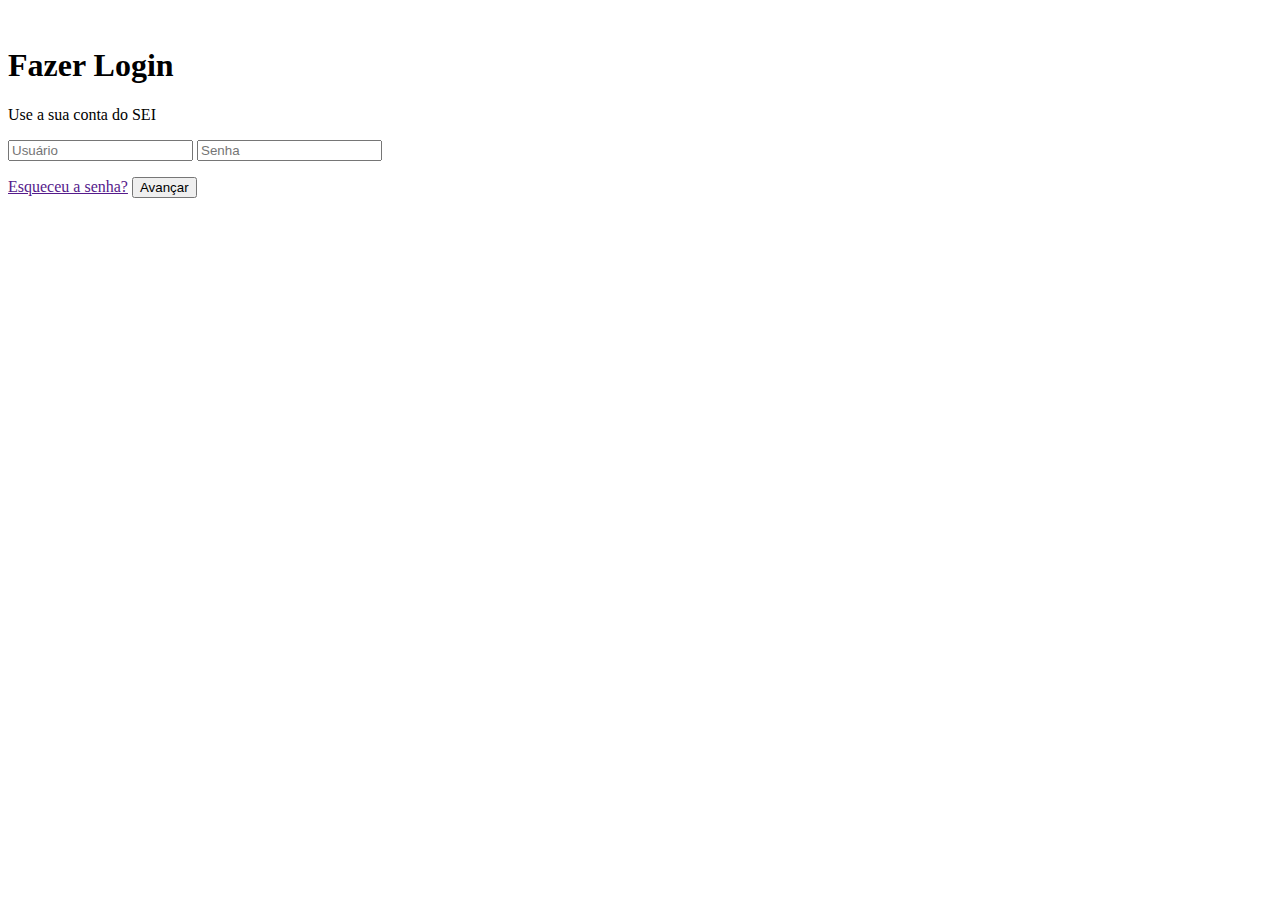
==== index.html @ dda2ad36 "Add files via upload" ====
<!DOCTYPE html>
<html lang="en">

<head>
  <meta charset="UTF-8" />
  <meta name="viewport" content="width=device-width, initial-scale=1.0" />
  <title>SEI - Login</title>
  <link rel="stylesheet" href="style.css">
  <link rel="stylesheet" href="../main.css">

</head>

<header>
  <nav><img id="senac-logo" src="https://logodownload.org/wp-content/uploads/2014/10/senac-logo-0.png" alt=""></nav>
</header>

<body>

<main>
  

  <div class="block">
    <div class="block-header">
      <h1>Fazer Login</h1>
      <p>Use a sua conta do SEI</p>
    </div>
  
    <div class="block-main">
      <input type="text" id="username" placeholder="Usuário"/>
      <input type="password" id="password" placeholder="Senha" />
    </div>
    
  
    <div class="block-footer">
      <p id="error"></p>

      <div class="block-footer-footer">
        <a href="">Esqueceu a senha?</a>
      <button id="submit">Avançar</button>
      </div>
    </div>
  </div>
  

</main>
  


  <script src="script.js">
  </script>
</body>

</html>
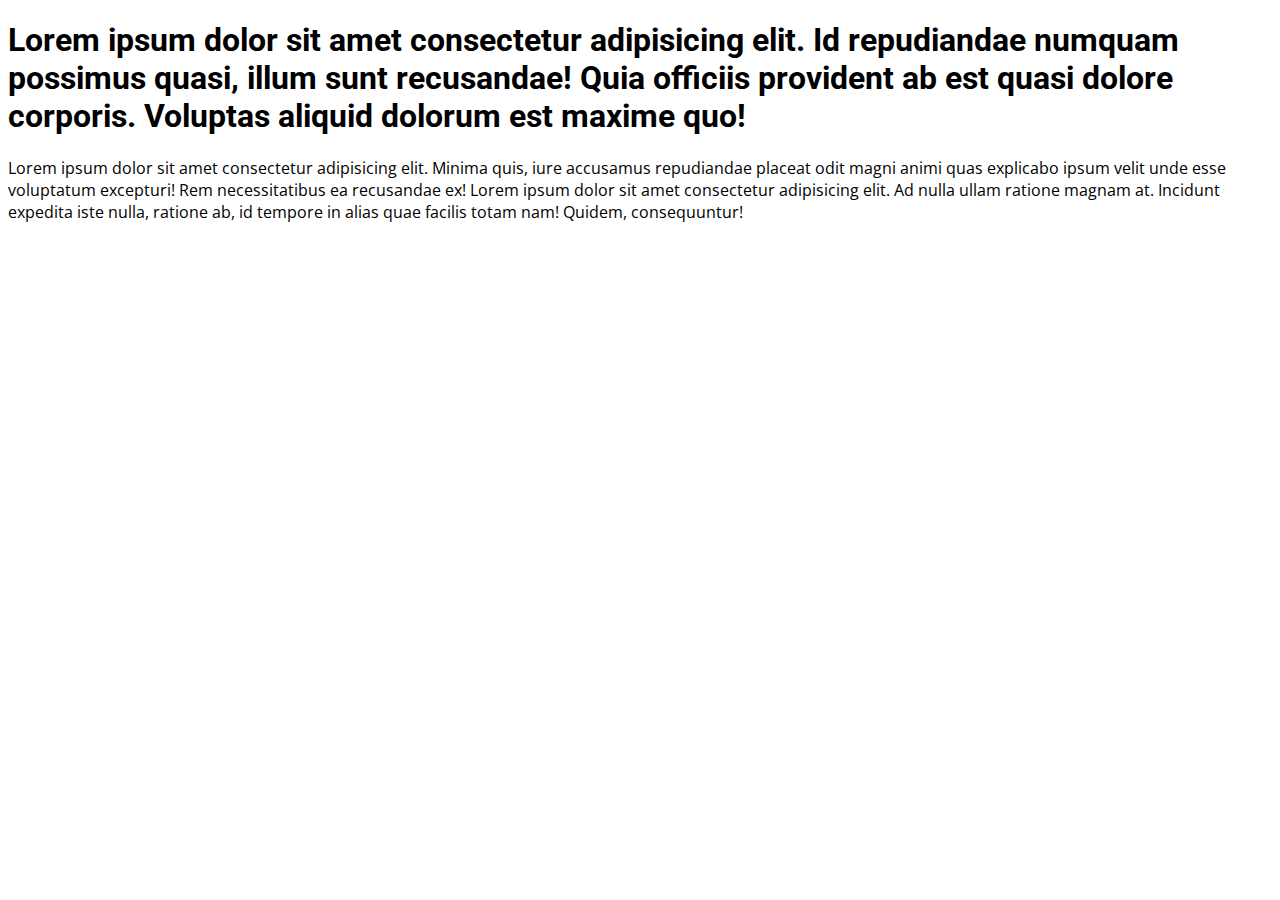
==== commit 6cec061d: "Add files via upload" ====
--- a/index.html
+++ b/index.html
@@ -1,53 +1,22 @@
-<!DOCTYPE html>
-<html lang="en">
-
-<head>
-  <meta charset="UTF-8" />
-  <meta name="viewport" content="width=device-width, initial-scale=1.0" />
-  <title>SEI - Login</title>
-  <link rel="stylesheet" href="style.css">
-  <link rel="stylesheet" href="../main.css">
-
-</head>
-
-<header>
-  <nav><img id="senac-logo" src="https://logodownload.org/wp-content/uploads/2014/10/senac-logo-0.png" alt=""></nav>
-</header>
-
-<body>
-
-<main>
-  
-
-  <div class="block">
-    <div class="block-header">
-      <h1>Fazer Login</h1>
-      <p>Use a sua conta do SEI</p>
-    </div>
-  
-    <div class="block-main">
-      <input type="text" id="username" placeholder="Usuário"/>
-      <input type="password" id="password" placeholder="Senha" />
-    </div>
-    
-  
-    <div class="block-footer">
-      <p id="error"></p>
-
-      <div class="block-footer-footer">
-        <a href="">Esqueceu a senha?</a>
-      <button id="submit">Avançar</button>
-      </div>
-    </div>
-  </div>
-  
-
-</main>
-  
-
-
-  <script src="script.js">
-  </script>
-</body>
-
+<!DOCTYPE html>
+<html lang="en">
+<head>
+    <meta charset="UTF-8">
+    <meta name="viewport" content="width=device-width, initial-scale=1.0">
+    <title>índice dos links</title>
+    <link rel="stylesheet" href="main.css">
+
+    <link rel="preconnect" href="https://fonts.googleapis.com">
+    <link rel="preconnect" href="https://fonts.gstatic.com" crossorigin>
+    <link href="https://fonts.googleapis.com/css2?family=Open+Sans:wght@300&display=swap" rel="stylesheet">
+    
+
+    <link rel="preconnect" href="https://fonts.googleapis.com">
+    <link rel="preconnect" href="https://fonts.gstatic.com" crossorigin>
+    <link href="https://fonts.googleapis.com/css2?family=Roboto:wght@700&display=swap" rel="stylesheet">
+</head>
+<body>
+    <h1>Lorem ipsum dolor sit amet consectetur adipisicing elit. Id repudiandae numquam possimus quasi, illum sunt recusandae! Quia officiis provident ab est quasi dolore corporis. Voluptas aliquid dolorum est maxime quo!</h1>
+    <p>Lorem ipsum dolor sit amet consectetur adipisicing elit. Minima quis, iure accusamus repudiandae placeat odit magni animi quas explicabo ipsum velit unde esse voluptatum excepturi! Rem necessitatibus ea recusandae ex! Lorem ipsum dolor sit amet consectetur adipisicing elit. Ad nulla ullam ratione magnam at. Incidunt expedita iste nulla, ratione ab, id tempore in alias quae facilis totam nam! Quidem, consequuntur!</p>
+</body>
 </html>--- a/main.css
+++ b/main.css
@@ -0,0 +1,7 @@
+p{
+    font-family: 'Open Sans', sans-serif;
+}
+
+h1{
+    font-family: 'Roboto', sans-serif;
+}